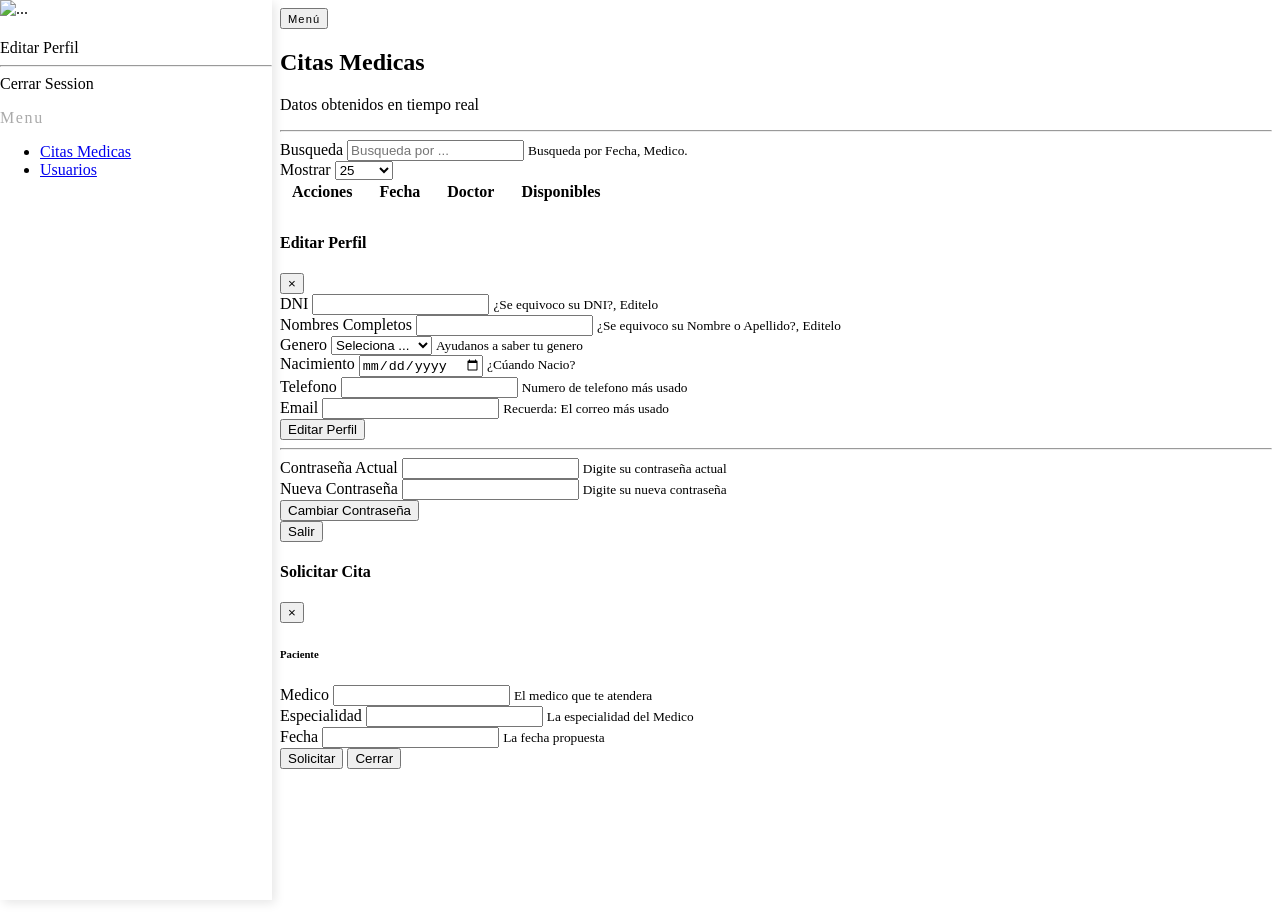
==== Administracion/index.html @ de9e1fd2 "A" ====
<!DOCTYPE html>
<html lang="en">
<head>
    <meta charset="UTF-8">
    <meta http-equiv="X-UA-Compatible" content="IE=edge">
    <meta name="viewport" content="width=device-width, initial-scale=1.0">
    <title>Paciente</title>
    <link rel="stylesheet" href="https://bootswatch.com/4/lux/bootstrap.min.css">
    <link rel="stylesheet" href="css/style.css">
</head>
<body>
    <!-- Inicio del Navegador Vertical-->
    <div class="vertical-nav bg-white" id="sidebar">
        <div class="py-4 px-3 mb-4 bg-light">
            <div class="media d-flex align-items-center">
                <img src="" alt="..." width="80" height="80" class="mr-3 rounded-circle img-thumbnail shadow-sm">
                <div class="media-body">
                    <h4 class="m-0" id="userName"></h4>
                    <p class="font-weight-normal text-mutd mb-0" id="userType"></p>
                    <a  class = "btn-link btnPerfil rounded-pill" data-toggle="modal" data-target="#myModalPerfil"> Editar Perfil  </a>
                </div>
            </div>
            <hr>
            <a class="btnCerrarSession" >Cerrar Session</a>
        </div>
        <p class="text-gray font-weight-bold text-uppercase px-3 small pb-4 mb-0">Menu</p>

        <ul class="nav flex-column bg-white mb-0">
            <li class="nav-item">
                <a href="../Administracion/" class="nav-link text-dark bg-light">
                    <i class="fas fa-users mr-3 text-primary"></i>
                    Citas Medicas
                </a>
            </li>
            <li class="nav-item">
                <a href="../Administracion/Usuarios/" class="nav-link text-dark">
                    <i class="fas fa-tasks mr-3 text-primary"></i>
                    Usuarios
                </a>
            </li>
        </ul>
    </div>
        <!-- Fin del Navegador Vertical-->
        <!-- Inicio del Contenido-->
        <div class="page-content p-5" id="content">
            <button id="sidebarCollapse" type="button" class="btn btn-ligth bg-white rounded-pill shadow-sm px-4 mb-4">
                <small class="text-uppercase font-weight-bold">Menú</small>

            </button>
            <h2 class="display-4 text-dark">Citas Medicas</h2>
            <p class="lead text-muted mb-0">
                Datos obtenidos en tiempo real
            </p>
            <hr>
            <div class="row text-dark">
                <div class="col">
                    <div class="form-group">
                        <label for="">Busqueda</label>
                        <input type="text" class="form-control" id="searchCita" aria-describedby="helpId" placeholder="Busqueda por ...">
                        <small id="helpId" class="form-text text-muted">Busqueda por Fecha, Medico.</small>
                      </div>
                </div>
            </div>
            <div class="row text-dar">
                <div class="col-auto">
                    <div class="form-group">
                      <label for="mostrar">Mostrar</label>
                      <select class="form-control" id="mostrarDatos">
                        <option value="25" select>25</option>
                        <option value="50">50</option>
                        <option value="100">100</option>
                        <option value="200">200</option>
                        <option value="all">Todos</option>
                      </select>
                    </div>
                </div>
            </div>
        <!-- <div class="separator"></div> -->
            <div class="row text-dark">
                <div class="col-auto table-responsive">
                    <table class="table table-hover table-md">
                        <thead>
                            <tr>
                                <th scope="col" class="text-center">Acciones</th>
                                <th scope="col">Fecha</th>
                                <th scope="col">Doctor</th>
                                <th scope="col">Disponibles</th>
                            </tr>
                        </thead>
                        <tbody id="cotenidoCitas">
                        </tbody>
                    </table>
                </div>
            </div>
        <!-- Fin del Contenido-->

        <!-- Inicio Modal's -->
    
            
            <!-- Modal Perfil Datos -->
            <div class="modal fade" id="myModalPerfil">
                <div class="modal-dialog modal-lg">
                <div class="modal-content">
                
                    <!-- Modal Header -->
                    <div class="modal-header">
                    <h4 class="modal-title">Editar Perfil</h4>
                    <button type="button" class="close" data-dismiss="modal">&times;</button>
                    </div>
                    
                    <!-- Modal body -->
                    <div class="modal-body">
                        <div class="container">
                            <div class="row mb-2">
                                <div class="col">
                                    <form id="form-editPerfil">
                                    <div class="form-group">
                                        <label for="pacienteDNIPerfil">DNI</label>
                                        <input type="text" class="form-control" id="pacienteDNIPerfil" aria-describedby="helpId">
                                        <small id="helpId" class="form-text text-muted">¿Se equivoco su DNI?, Editelo</small>
                                    </div>
                                </div>
                            </div>
                            <div class="row mb-2">
                                <div class="col">
                                    <div class="form-group">
                                        <label for="pacienteNombrePerfil">Nombres Completos</label>
                                        <input type="text" class="form-control" id="pacienteNombrePerfil" aria-describedby="helpId">
                                        <small id="helpId" class="form-text text-muted">¿Se equivoco su Nombre o Apellido?, Editelo</small>
                                    </div>
                                </div>
                            </div>
                            <div class="row mb-2">
                                <div class="col-4">
                                    <div class="form-group">
                                        <label for="pacienteGeneroPerfil">Genero</label>
                                        <select class="form-control" id="pacienteGeneroPerfil" aria-describedby="helpId">
                                            <option selected>Seleciona ...</option>
                                            <option value="H">Hombre</option>
                                            <option value="M">Mujer</option>
                                            <option value="ND">No menciono</option>
                                        </select>
                                        <small id="helpId" class="form-text text-muted">Ayudanos a saber tu genero</small>
                                    </div>
                                </div>
                            </div>
                            <div class="row mb-2">
                                <div class="col">
                                    <div class="form-group">
                                      <label for="pacienteNacimientoPerfil">Nacimiento</label>
                                      <input type="date" class="form-control" id="pacienteNacimientoPerfil" aria-describedby="helpId">
                                      <small id="helpId" class="form-text text-muted">¿Cúando Nacio?</small>
                                    </div>
                                </div>
                                <div class="col">
                                    <div class="form-group">
                                      <label for="pacienteTelefonoPerfil">Telefono</label>
                                      <input type="text" class="form-control" id="pacienteTelefonoPerfil" aria-describedby="helpId">
                                      <small id="helpId" class="form-text text-muted">Numero de telefono más usado</small>
                                    </div>
                                </div>
                            </div>
                            <div class="row mb-2">
                                <div class="col">
                                    <div class="form-group">
                                        <label for="pacienteEmailPerfil">Email</label>
                                        <input type="email" class="form-control" id="pacienteEmailPerfil" aria-describedby="helpId">
                                        <small id="helpId" class="form-text text-muted">Recuerda: El correo más usado</small>
                                    </div>
                                </div>
                            </div>
                            <div class="row mb-2">
                                <div class="col">
                                     <button type="submit" class="btn btn-success rounded-pill">Editar Perfil</button>
                                    </form>
                                </div>
                            </div>
                            <hr>
                            <form id="form-edit-password">
                            <div class="row mb-2">
                                <div class="col-5">
                                    <div class="form-group">
                                        <label for="pacienteClaveActualPerfil">Contraseña Actual</label>
                                        <input type="password" class="form-control" id="pacienteClaveActualPerfil" aria-describedby="helpId">
                                        <small id="helpId" class="form-text text-muted">Digite su contraseña actual</small>
                                    </div>
                                </div>
                            </div>
                            <div class="row mb-2">
                                <div class="col-5">
                                    <div class="form-group">
                                        <label for="pacienteNuevaClavePerfil">Nueva Contraseña</label>
                                        <input type="password" class="form-control" id="pacienteNuevaClavePerfil" aria-describedby="helpId">
                                        <small id="helpId" class="form-text text-muted">Digite su nueva contraseña</small>
                                    </div>
                                </div>
                            </div>
                            <div class="row mb-2">
                                <div class="col-5">
                                    <button type="submit" class="btn btn-warning rounded-pill">Cambiar Contraseña</button>
                                    </form>
                                </div>
                            </div>
                        </div>
                    </div>
                    
                    <!-- Modal footer -->
                    <div class="modal-footer">
                        
                        <button type="button" class="btn btn-danger rounded-pill" data-dismiss="modal">Salir</button>
                    </div>
                    
                </div>
                </div>
            </div>
            <!-- Fin Modal Perfil Datos-->

            <!-- Modal Solicitar Cita -->
            <div class="modal fade" id="myModalSolicitar">
                <div class="modal-dialog">
                <div class="modal-content">
                
                    <!-- Modal Header -->
                    <div class="modal-header">
                    <h4 class="modal-title">Solicitar Cita</h4>
                    <button type="button" class="close" data-dismiss="modal">&times;</button>
                    </div>
                    
                    <!-- Modal body -->
                    <div class="modal-body">
                        <div class="container">
                            <div class="row mb-2">
                                <div class="col">
                                    <form id="form-solicitarCita">
                                    <h6>Paciente <span class="badge badge-pill badge-secunday" id="userNameTwo"></span></h6>
                                    <input type="hidden" class="form-control" id="idCitaMedica">
                                </div>
                            </div>
                            <div class="row mb-2">
                                <div class="col">
                                    <div class="form-group">
                                      <label for="nombreMedico">Medico</label>
                                      <input type="text" class="form-control" id="nombreMedico" aria-describedby="helpId" readonly>
                                      <small id="helpId" class="form-text text-muted">El medico que te atendera</small>
                                    </div>
                                </div>
                                <div class="col">
                                    <div class="form-group">
                                      <label for="especialidadMedico">Especialidad</label>
                                      <input type="text" class="form-control" id="especialidadMedico" aria-describedby="helpId" readonly>
                                      <small id="helpId" class="form-text text-muted">La especialidad del Medico</small>
                                    </div>
                                </div>
                            </div>
                            <div class="row mb-2">
                                <div class="col">
                                    <div class="form-group">
                                      <label for="fechaCita">Fecha</label>
                                      <input type="text" class="form-control" id="fechaCita" aria-describedby="helpId" readonly>
                                      <small id="helpId" class="form-text text-muted">La fecha propuesta</small>
                                    </div>
                                </div>
                            </div>

                        </div>
                    </div>
                    
                    <!-- Modal footer -->
                    <div class="modal-footer">
                        <button type="submit" class="btn btn-success rounded-pill">Solicitar</button>
                    </form>
                        <button type="button" class="btn btn-danger rounded-pill" data-dismiss="modal">Cerrar</button>
                    </div>
                    
                </div>
                </div>
            </div>
            <!-- Fin Modal Perfil Datos-->

        <!-- Fin Modal's-->

        <!-- Alert (Toast) -->

        <!-- Fin Alert (Toast)-->
        
</body>
<script src="https://kit.fontawesome.com/45bbe53cd7.js" crossorigin="anonymous"></script>
<script src="https://ajax.googleapis.com/ajax/libs/jquery/3.5.1/jquery.min.js"></script>
<script src="https://cdnjs.cloudflare.com/ajax/libs/popper.js/1.16.0/umd/popper.min.js"></script>
<script src="https://maxcdn.bootstrapcdn.com/bootstrap/4.5.2/js/bootstrap.min.js"></script>
<script src="https://cdn.jsdelivr.net/npm/bootstrap@5.0.0-beta3/dist/js/bootstrap.bundle.min.js" integrity="sha384-JEW9xMcG8R+pH31jmWH6WWP0WintQrMb4s7ZOdauHnUtxwoG2vI5DkLtS3qm9Ekf" crossorigin="anonymous"></script>
<script src="js/main.js"></script>
<script src="js/paciente.js"></script>
<script src="js/user.js"></script>
</html>
---- Administracion/css/style.css ----
body {
    background: white;
    -background-image: linear-gradient(135.9deg, rgba(109, 25, 252,1) 16.4%, rgb(25, 21, 32) 56.1%);
    min-height: 100vh;
    overflow-x: hidden;
}
.vertical-nav {
    min-width: 17rem;
    width: 17rem;
    height:100vh;
    position: fixed;
    top: 0;
    left: 0;
    box-shadow: 3px 3px 10px rgba(0, 0, 0, 0.1);
    transition: all 0.4s;
}
.page-content {
    width: calc(100% - 17rem);
    margin-left: 17rem;
    transition: all 0.4s
}
#sidebar.active{
    margin-left: -17rem;
}
#content.active{
    width: 100%;
    margin: 0;
}
.separator{
    margin: 3rem 0;
    border-bottom: 1px dashed black;
}
.text-uppercase{
    letter-spacing: 0.1em;
}
.text-gray{
    color: #aaa;
}
.nav-link{
    text-transform: capitalize;
}
.nav-link:hover{
    background: #f3f2f2;
}
@media (max-width: 768px){
    #sidebar{
        margin-left: -17rem;
    }
    #sidebar.active{
        margin-left: 0;
    }
    #content{
        width: 100%;
        margin: 0;
    }
    #content.active{
        margin-left: 17rem;
        width: calc(100% - 17rem);
    }
}
.table td, .table th{
    vertical-align: middle !important;
    padding-bottom: 10px !important;
    padding-left: 10px !important;
    padding-right: 15px !important;
}
.fas{
    transition: 0.1s;
}
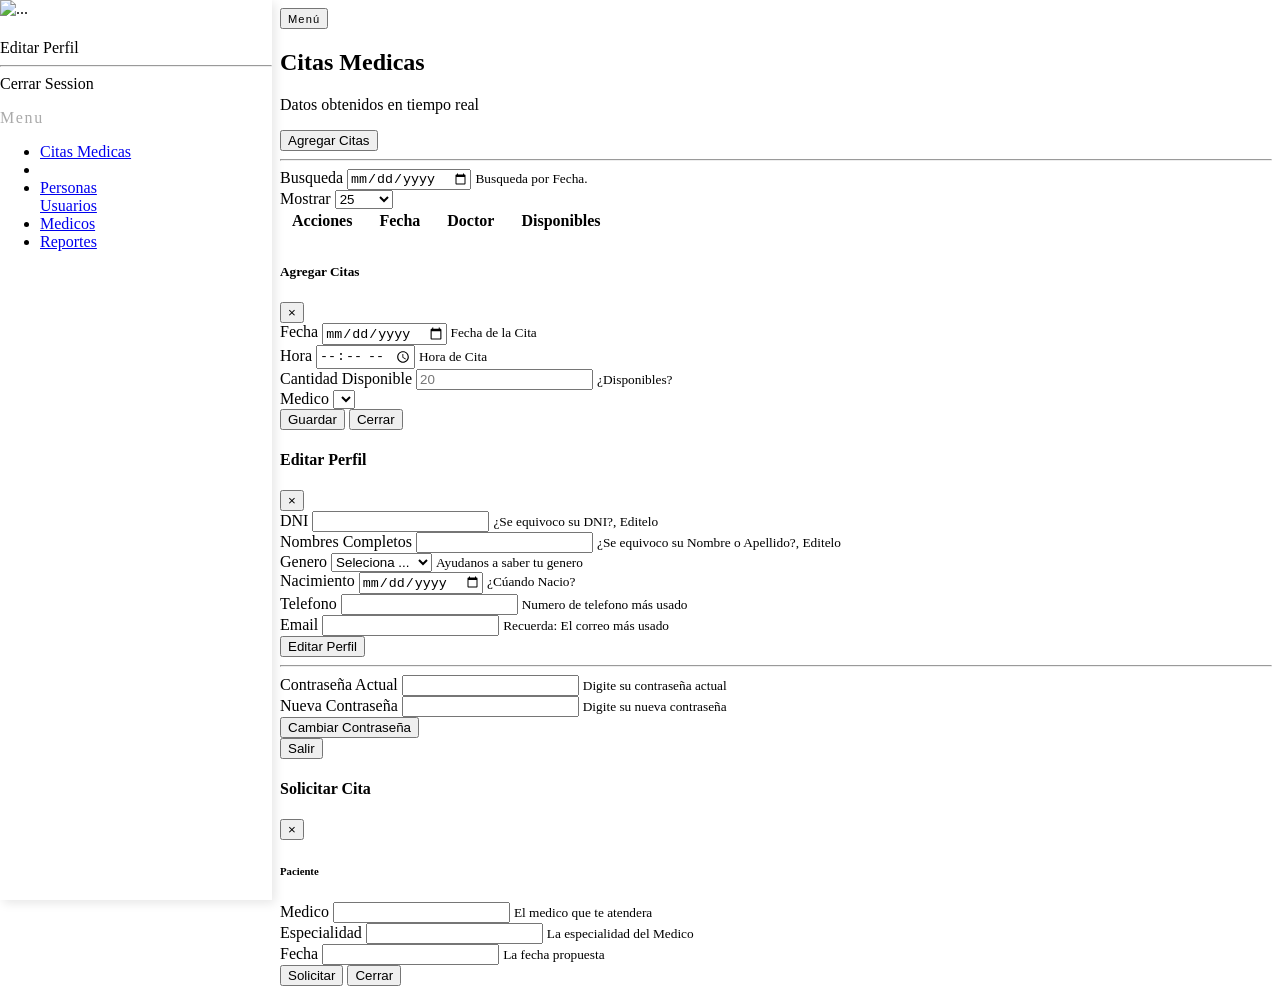
==== commit 8b36e423: "A" ====
--- a/Administracion/index.html
+++ b/Administracion/index.html
@@ -33,9 +33,27 @@
                 </a>
             </li>
             <li class="nav-item">
+                <li class="nav-item">
+                    <a href="../Administracion/Personas/" class="nav-link text-dark">
+                        <i class="fas fa-tasks mr-3 text-primary"></i>
+                        Personas
+                    </a>
+                </li>
                 <a href="../Administracion/Usuarios/" class="nav-link text-dark">
-                    <i class="fas fa-tasks mr-3 text-primary"></i>
+                    <i class="fas fa-user mr-3 text-primary"></i>
                     Usuarios
+                </a>
+            </li>
+            <li class="nav-item">
+                <a href="../Administracion/Medicos/" class="nav-link text-dark">
+                    <i class="fas fa-user-md mr-3 text-primary"></i>
+                    Medicos
+                </a>
+            </li>
+            <li class="nav-item">
+                <a href="../Administracion/Reportes/" class="nav-link text-dark">
+                    <i class="fas fa-file-archive mr-3 text-primary"></i>
+                    Reportes
                 </a>
             </li>
         </ul>
@@ -45,19 +63,25 @@
         <div class="page-content p-5" id="content">
             <button id="sidebarCollapse" type="button" class="btn btn-ligth bg-white rounded-pill shadow-sm px-4 mb-4">
                 <small class="text-uppercase font-weight-bold">Menú</small>
-
             </button>
             <h2 class="display-4 text-dark">Citas Medicas</h2>
             <p class="lead text-muted mb-0">
                 Datos obtenidos en tiempo real
             </p>
+            <div class="row mb-2">
+                <div class="col-auto">
+                    <button type="button" class="btn btn-warning btn-sm rounded-pill" data-toggle="modal" data-target="#myModalCitas">
+                        Agregar Citas
+                    </button>
+                </div>
+            </div>
             <hr>
             <div class="row text-dark">
-                <div class="col">
+                <div class="col-auto">
                     <div class="form-group">
                         <label for="">Busqueda</label>
-                        <input type="text" class="form-control" id="searchCita" aria-describedby="helpId" placeholder="Busqueda por ...">
-                        <small id="helpId" class="form-text text-muted">Busqueda por Fecha, Medico.</small>
+                        <input type="date" class="form-control" id="searchCita" aria-describedby="helpId" placeholder="Busqueda por ...">
+                        <small id="helpId" class="form-text text-muted">Busqueda por Fecha.</small>
                       </div>
                 </div>
             </div>
@@ -87,7 +111,7 @@
                                 <th scope="col">Disponibles</th>
                             </tr>
                         </thead>
-                        <tbody id="cotenidoCitas">
+                        <tbody id="cotenidoCita">
                         </tbody>
                     </table>
                 </div>
@@ -95,7 +119,65 @@
         <!-- Fin del Contenido-->
 
         <!-- Inicio Modal's -->
-    
+            <!-- Modal -->
+            <div class="modal fade" id="myModalCitas" tabindex="-1" role="dialog" aria-labelledby="modelTitleId" aria-hidden="true">
+                <div class="modal-dialog" role="document">
+                    <div class="modal-content">
+                        <div class="modal-header">
+                            <h5 class="modal-title">Agregar Citas</h5>
+                                <button type="button" class="close" data-dismiss="modal" aria-label="Close">
+                                    <span aria-hidden="true">&times;</span>
+                                </button>
+                        </div>
+                        <div class="modal-body">
+                            <div class="container">
+                                <div class="row mb-2">
+                                    <form id="form-add-cite">
+                                    <div class="col">
+                                        <div class="form-group">
+                                          <label for="fechaCita">Fecha</label>
+                                          <input type="date" class="form-control" id="fechaCita" aria-describedby="helpId">
+                                          <small id="helpId" class="form-text text-muted">Fecha de la Cita</small>
+                                        </div>
+                                    </div>
+                                </div>
+                                <div class="row mb-2">
+                                    <div class="col">
+                                        <div class="form-group">
+                                          <label for="horaCita">Hora</label>
+                                          <input type="time" class="form-control" id="horaCita" aria-describedby="helpId">
+                                          <small id="helpId" class="form-text text-muted">Hora de Cita</small>
+                                        </div>
+                                    </div>
+                                    <div class="col">
+                                        <div class="form-group">
+                                          <label for="lotCita">Cantidad Disponible</label>
+                                          <input type="number" class="form-control" id="lotCita" aria-describedby="helpId" placeholder="20">
+                                          <small id="helpId" class="form-text text-muted">¿Disponibles?</small>
+                                        </div>
+                                    </div>
+                                </div>
+                                <div class="row mb-2">
+                                    <div class="col">
+                                        <div class="form-group">
+                                            <label for="medicoCita">Medico</label>
+                                            <select class="custom-select" id="medicoCita">
+                                                <option value=""></option>
+                                            </select>
+                                        </div>
+                                    </div>
+                                </div>
+                            </div>
+                        </div>
+                        <div class="modal-footer">
+                            <button type="submit" class="btn btn-success rounded-pill">Guardar</button>
+                        </form>
+                            <button type="button" class="btn btn-danger rounded-pill" data-dismiss="modal">Cerrar</button>
+                        </div>
+                    </div>
+                </div>
+            </div>
+            <!-- Fin del Modal Citas -->
             
             <!-- Modal Perfil Datos -->
             <div class="modal fade" id="myModalPerfil">
@@ -290,6 +372,6 @@
 <script src="https://maxcdn.bootstrapcdn.com/bootstrap/4.5.2/js/bootstrap.min.js"></script>
 <script src="https://cdn.jsdelivr.net/npm/bootstrap@5.0.0-beta3/dist/js/bootstrap.bundle.min.js" integrity="sha384-JEW9xMcG8R+pH31jmWH6WWP0WintQrMb4s7ZOdauHnUtxwoG2vI5DkLtS3qm9Ekf" crossorigin="anonymous"></script>
 <script src="js/main.js"></script>
-<script src="js/paciente.js"></script>
+<script src="js/citas.js"></script>
 <script src="js/user.js"></script>
 </html>
